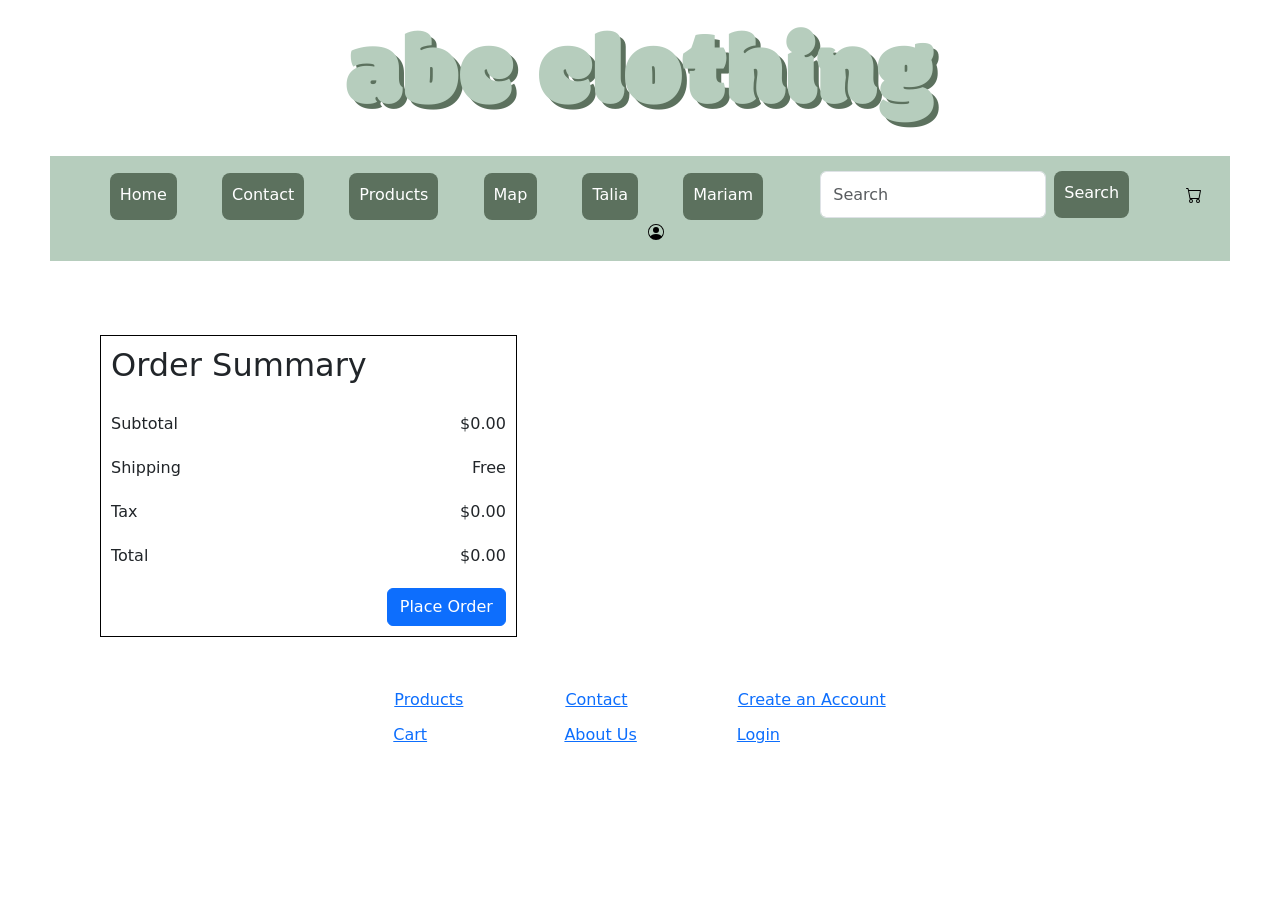
==== cart.html @ 415d3f7a "added checking the stock before ordering" ====
<!DOCTYPE html>
<html lang="en" data-page="cart">
<head>
    <meta charset="UTF-8">
    <meta name="viewport" content="width=device-width, initial-scale=1.0">
    <title>Cart</title>
    <link rel="stylesheet" href="css/styles.css">
    <link href="https://cdn.jsdelivr.net/npm/bootstrap@5.3.5/dist/css/bootstrap.min.css" rel="stylesheet" integrity="sha384-SgOJa3DmI69IUzQ2PVdRZhwQ+dy64/BUtbMJw1MZ8t5HZApcHrRKUc4W0kG879m7" crossorigin="anonymous">
    <link rel="preconnect" href="https://fonts.googleapis.com">
    <link rel="preconnect" href="https://fonts.gstatic.com" crossorigin>
    <link href="https://fonts.googleapis.com/css2?family=Modak&display=swap" rel="stylesheet">
</head>
<body>
    <script src="https://cdn.jsdelivr.net/npm/bootstrap@5.3.5/dist/js/bootstrap.bundle.min.js" integrity="sha384-k6d4wzSIapyDyv1kpU366/PK5hCdSbCRGRCMv+eplOQJWyd1fbcAu9OCUj5zNLiq" crossorigin="anonymous"></script>

    <header>
        <div id="logo">abc clothing</div>
    </header>
    
    <!-- Navigation Bar -->
    <div id="nav-bar">
        <nav id="nav">
            <ul>
                <li><a href="home.html" class="nav-button">Home</a></li>
                <li><a href="contact.html" class="nav-button">Contact</a></li>
                <li><a href="product-listing.html" class="nav-button">Products</a></li>
                <li><a href="map.html" class="nav-button">Map</a></li>
                <li><a href="remote-api-listing-talia.html" class="nav-button">Talia</a></li>
                <li><a href="remote-api-listing.html" class="nav-button">Mariam</a></li>
                <li><div class="container-fluid">
                    <form class="d-flex" role="search">
                      <input class="form-control me-2" type="search" placeholder="Search" aria-label="Search">
                      <button class="nav-button" type="submit">Search</button>
                    </form></div>
                </li>                
                <li><a href="cart.html"><img src="images/cart.svg" alt="Shopping Cart"></a></li>
                <li><a href="login.html"><img src="images/person-circle.svg" alt="Login"></a></li>
            </ul>
        </nav>
    </div>

    <div id="cart-page-content" class="page-content">
        <table id="ordered-products-table">
            <!-- Placeholder for the cart items -->
        </table>

        <br>

        <table id="order-summary">
            <tr>
                <td class="amount-descr"><h2>Order Summary</h2></td>
                <td class="amount"></td>
            </tr>
            <tr>
                <td class="amount-descr">Subtotal</td>
                <td class="amount">$0.00</td>
            </tr>
            <tr>
                <td class="amount-descr">Shipping</td>
                <td class="amount">Free</td>
            </tr>
            <tr>
                <td class="amount-descr">Tax</td>
                <td class="amount">$0.00</td>
            </tr>
            <tr>
                <td class="amount-descr">Total</td>
                <td class="amount">$0.00</td>
            </tr>

            <tr>
                <td></td>
                <td>
                    <a id="place-order-link"><button type="button" id="place-order-btn" class="btn btn-primary">Place Order</button></a>

                </td>
            </tr>
        </table>

    </div>

    <!-- Footer with links -->
    <footer>
        <hr>
        <br>
        <table>
            <tr>
                <td><a href="product-listing.html" class="footer-item">Products</a></td>
                <td><a href="contact.html" class="footer-item">Contact</a></td>
                <td><a href="login.html" class="footer-item">Create an Account</a></td>
            </tr>
            <tr>
                <td class="footer-item"><a href="cart.html">Cart</a></td>
                <td class="footer-item"><a href="home.html">About Us</a></td>
                <td class="footer-item"><a href="login.html">Login</a></td>
            </tr>
        </table>
    </footer>

    <script type="module" src="js/app.js" defer></script>
</body>
</html>
---- css/styles.css ----
:root {
    --tm-page-margin: 50px 100px;
    --tm-nav-bg-color: #b6cdbd;
    --tm-current-page-btn-bg-color: #809c83;
    --tm-current-page-btn-font-color: #2b342d;
    --tm-nav-btn-bg-color: #5c715e;
}

body {
    font-family: Helvetica, Arial, sans-serif;
}

/* General Formatting of all Pages */
.page-content {
    margin: var(--tm-page-margin);
}

#logo {
    display: flex;
    justify-content: center;
    font-family: "Modak", system-ui;
    font-size: 6.5em;
    color: var(--tm-nav-bg-color);
    text-shadow: 5px 5px 0px var(--tm-nav-btn-bg-color);
}

#nav {
    background-color: var(--tm-nav-bg-color);
    padding-top: 15px;
    padding-bottom: 1px;
}

nav ul li {
    display: inline-flex;
}

#nav-bar {
    text-align: center;
    margin: 0px 50px 50px 50px;
}

li {
    margin: 0px 20px;
}

.nav-button {
    text-decoration: none;
    padding: 10px;
    border-radius: 8px;
    background-color: var(--tm-nav-btn-bg-color);
    color: white;
    border-top: none;
    border-left: none;
    border-right: none;
    border-bottom: 3px solid transparent;
}

.nav-button:hover {
    text-decoration: none;
    border-bottom: 3px solid var(--tm-nav-btn-bg-color);
    color: var(--tm-nav-btn-bg-color);
    background-color: white;
}

#current-page {
    background-color: var(--tm-current-page-btn-bg-color);
    color: var(--tm-current-page-btn-font-color);
}

#current-page:hover {
    border-bottom: 3px solid var(--tm-nav-btn-bg-color);
}

#search-input {
    border-radius: 8px;
}

#about-us {
    margin: var(--tm-page-margin);
}

footer {
    margin: 50px;
    display: flex;
    justify-content: center;
}

.footer-item {
    padding: 10px 50px;
    text-align: left;
}

#featured-images {
    border-radius: 8px;
    border: 1px solid black;
    display: flex;
    justify-content: space-between;
}

#featured-products {
    margin: 50px 100px;
}

.featured-items {
    padding: 2px;
    margin: 2px;
}

.cart-items {
    display: inline-flex;
    justify-self: center;
}

.cart-description {
    text-align: left;
    padding: 50px;
}

#search-bar {
    padding: 8px;
}

.quantity {
    height: 20px;
    text-align: center;
}

.cart-quantity {
    display: inline-flex;
    padding: 50px;
}

#order-summary {
    border: 1px solid black;
}

#order-summary td {
    padding: 10px;
}

.amount-descr {
    text-align: left;
    padding: 0px 100px 0px 0px;
}

.amount {
    text-align: right;
}

.billing-info {
    text-align: left;
    padding: 5px 15px 5px 0px;
}

#order-confirmation {
    display: flex;
    flex-wrap: wrap;
    justify-content: center;
    border: 1px solid black;
}

#confirmation-message {
    margin: 50px;
}

#summary-message {
    margin: 50px 100px;
    background-color: var(--tm-nav-bg-color);
    padding: 50px;
}

/* Account Page Styling Start */

.login {
    margin: 50px 100px 50px 0px;
    border: 1px solid black;
    padding: 20px 50px;
}

.login-label {
    text-align: left;
    padding: 10px;
}

.sign-up-button {
    text-align: right;
}

#create-account-login {
    display: flex;
    flex-wrap: wrap;
    justify-content: center;
}

/* Account Page Styling End */

/*Contact Us Page Begin*/
#opening-hours-label, #opening-hours-table {
    display: inline;
}

#opening-hours-label {
    margin-right: 10px;
}

#client-form {
    /* display: flex; */
    padding: 1%;
    width: 60%;
    border: 1px solid;
}

iframe{
    width: 70%;    
}

#send-email-btn {
    text-align: right;
}

#page-section {
    border: 1px solid black;
    padding: 20px;
}

/*Contact Us Page End*/

/*Product Listing Begin*/
#product-listing {
    display: flex;
    justify-content: space-evenly;
    flex-wrap: wrap;
}

.product {
    box-sizing: border-box;
    height:150px;
    width:90px;
    border: 1px solid rgb(167, 164, 164);
    
}

.product-card {
    background-color: white;
    border-radius: 10px;
    box-shadow: 3px 3px 3px #00000033;
    color: black;
    text-align: center;
    padding: 10px;
    margin: 10px;
}

.product-card:hover {
    box-shadow: 3px 3px 10px #00000060;
}

#product-container {
    display: flex;
    flex-wrap: wrap;
    justify-content: space-between;
}

.listing-description-preview {
    text-decoration: none;
}

/*Product Listing End*/


/*Product Detail Begin*/

/* .product-description{
    margin: 5%;
    padding-right: 10px;
    display: flex;
    align-items: flex-start;

    #description-paragraph {
        display: inline;
        align-items: center;
    }
} */

#product-detail-container {
    display: flex;

}

#product-description {
    padding: 10px 30px;
}

/*Product Detail End*/

/* Carousel Begin */
.carousel-container {
    position: relative;
    max-width: 24rem;
    margin: 0 auto;/*automatic left and right value*/
    padding: 1rem 0;
}


.slider {
    display: flex;
    aspect-ratio: 18 / 10;
    overflow-x: auto; /*By default, the images that overflow will have a 
    scroll bar to scroll on the right/left to view the items*/
    scroll-snap-type: x mandatory; /*for snap effect*/
    scroll-behavior: smooth; /*For smooth animation*/
    box-shadow: 0 1.5rem 3rem -0.75rem hsla(0,0%,0%,0.25); /*For shadow*/
    border-radius: 0.5rem;
}

.slider img {
    flex: 1 0 100%; /*initial size of the images is 100%*/
    scroll-snap-align: start;
    object-fit: fill; /*fill parent container but with natural image size(possible crop)*/

}

.slider-nav {
    display: flex;
    column-gap: 1rem;
    position: absolute;
    bottom: 1.25rem;
    left: 50%;
    transform: translate(-50%);
    z-index: 1;
    -ms-overflow-style: none;
    scrollbar-width: none;
}

.slider-nav a {
    width: 0.5rem;
    height: 0.5rem;
    border-radius: 50%;
    background-color: #254e36;
    opacity: 0.75;
    transition: opacity ease 0.120ms;/*for smooth opacity transition*/
}

.slider-nav a:hover {
    opacity: 1;
    scale: 1.15;
}

.slider::-webkit-scrollbar {
    display: none; /* A way to hide the scrollbar */
}

/*Youtube ref : https://www.youtube.com/watch?v=McPdzhLRzCg*/
/* Carousel End */
/*Bootstrap Carousel Format Begin*/
carousel-item {
    
}
/*Bootstrap Carousel Format End*/
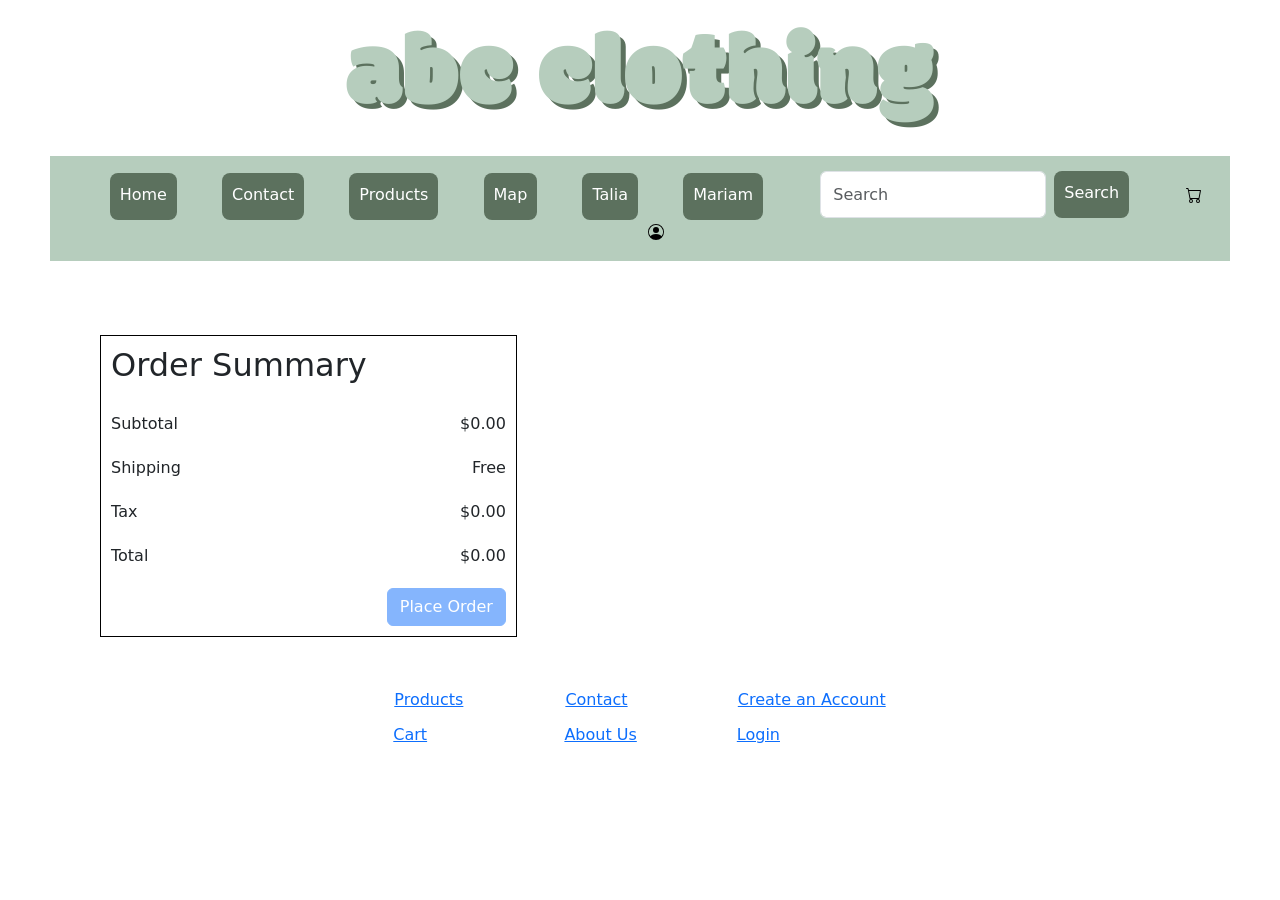
==== commit 08d6a77e: "Update order summary implemented" ====
--- a/cart.html
+++ b/cart.html
@@ -53,7 +53,7 @@
             </tr>
             <tr>
                 <td class="amount-descr">Subtotal</td>
-                <td class="amount">$0.00</td>
+                <td class="amount" id="subtotal">$0.00</td>
             </tr>
             <tr>
                 <td class="amount-descr">Shipping</td>
@@ -61,11 +61,11 @@
             </tr>
             <tr>
                 <td class="amount-descr">Tax</td>
-                <td class="amount">$0.00</td>
+                <td class="amount" id="tax">$0.00</td>
             </tr>
             <tr>
                 <td class="amount-descr">Total</td>
-                <td class="amount">$0.00</td>
+                <td class="amount" id="total">$0.00</td>
             </tr>
 
             <tr>
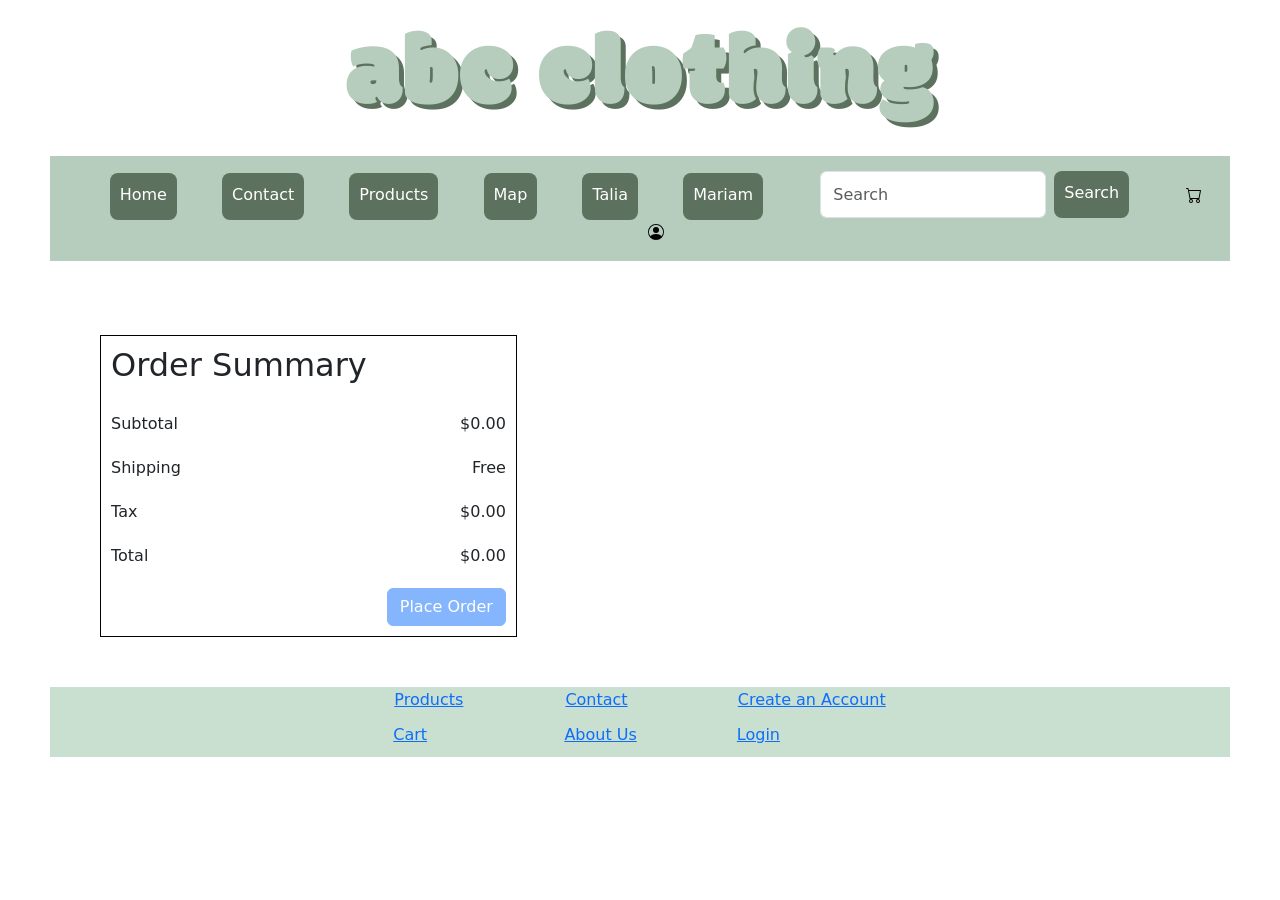
==== commit 0cae6807: "Changed all home.html to index.html" ====
--- a/cart.html
+++ b/cart.html
@@ -21,7 +21,7 @@
     <div id="nav-bar">
         <nav id="nav">
             <ul>
-                <li><a href="home.html" class="nav-button">Home</a></li>
+                <li><a href="index.html" class="nav-button">Home</a></li>
                 <li><a href="contact.html" class="nav-button">Contact</a></li>
                 <li><a href="product-listing.html" class="nav-button">Products</a></li>
                 <li><a href="map.html" class="nav-button">Map</a></li>
@@ -91,7 +91,7 @@
             </tr>
             <tr>
                 <td class="footer-item"><a href="cart.html">Cart</a></td>
-                <td class="footer-item"><a href="home.html">About Us</a></td>
+                <td class="footer-item"><a href="index.html">About Us</a></td>
                 <td class="footer-item"><a href="login.html">Login</a></td>
             </tr>
         </table>
--- a/css/styles.css
+++ b/css/styles.css
@@ -80,6 +80,7 @@
 }
 
 footer {
+    background-color: #c9dfcf;
     margin: 50px;
     display: flex;
     justify-content: center;
@@ -160,7 +161,7 @@
 }
 
 #confirmation-message {
-    margin: 50px;
+    margin: 20px;
 }
 
 #summary-message {
@@ -260,6 +261,12 @@
     justify-content: space-between;
 }
 
+#product-container-talia {
+    display: flex;
+    flex-wrap: wrap;
+    justify-content: space-between;
+}
+
 .listing-description-preview {
     text-decoration: none;
 }
@@ -292,67 +299,44 @@
 
 /*Product Detail End*/
 
-/* Carousel Begin */
-.carousel-container {
-    position: relative;
-    max-width: 24rem;
-    margin: 0 auto;/*automatic left and right value*/
-    padding: 1rem 0;
-}
-
-
-.slider {
-    display: flex;
-    aspect-ratio: 18 / 10;
-    overflow-x: auto; /*By default, the images that overflow will have a 
-    scroll bar to scroll on the right/left to view the items*/
-    scroll-snap-type: x mandatory; /*for snap effect*/
-    scroll-behavior: smooth; /*For smooth animation*/
-    box-shadow: 0 1.5rem 3rem -0.75rem hsla(0,0%,0%,0.25); /*For shadow*/
-    border-radius: 0.5rem;
-}
-
-.slider img {
-    flex: 1 0 100%; /*initial size of the images is 100%*/
-    scroll-snap-align: start;
-    object-fit: fill; /*fill parent container but with natural image size(possible crop)*/
-
-}
-
-.slider-nav {
-    display: flex;
-    column-gap: 1rem;
-    position: absolute;
-    bottom: 1.25rem;
-    left: 50%;
-    transform: translate(-50%);
-    z-index: 1;
-    -ms-overflow-style: none;
-    scrollbar-width: none;
-}
-
-.slider-nav a {
-    width: 0.5rem;
-    height: 0.5rem;
-    border-radius: 50%;
-    background-color: #254e36;
-    opacity: 0.75;
-    transition: opacity ease 0.120ms;/*for smooth opacity transition*/
-}
-
-.slider-nav a:hover {
-    opacity: 1;
-    scale: 1.15;
-}
-
-.slider::-webkit-scrollbar {
-    display: none; /* A way to hide the scrollbar */
-}
-
-/*Youtube ref : https://www.youtube.com/watch?v=McPdzhLRzCg*/
-/* Carousel End */
-/*Bootstrap Carousel Format Begin*/
-carousel-item {
-    
-}
-/*Bootstrap Carousel Format End*/+/*Carousel Begin*/
+.carousel {
+  width: fit-content;
+}
+
+.carousel-inner img {
+  width: 40%;
+  display: block;
+  margin: auto;
+}
+
+.carousel-control-prev-icon,
+.carousel-control-next-icon {
+  background-color: #697a6b;
+}
+
+/*Carousel End*/
+
+/*Mariam API begin*/
+
+#holiday-container {
+    display: flex;
+    flex-direction: column; /*display one holiday per row*/
+    gap: 12px; /* space between cards */
+    max-width: 730px; /*it is ugly if it could take the whole row on big screen*/
+}
+
+.holiday-card {
+    border: 1px solid #ccccccbb;
+    border-radius: 8px;
+    padding: 16px;
+    background-color: #f1f5f2;
+    box-shadow: 0 8px 10px rgba(2, 48, 10, 0.5);
+}
+
+.holiday-card:hover {
+    scale: 1.12;
+}
+
+/*Mariam API end*/
+
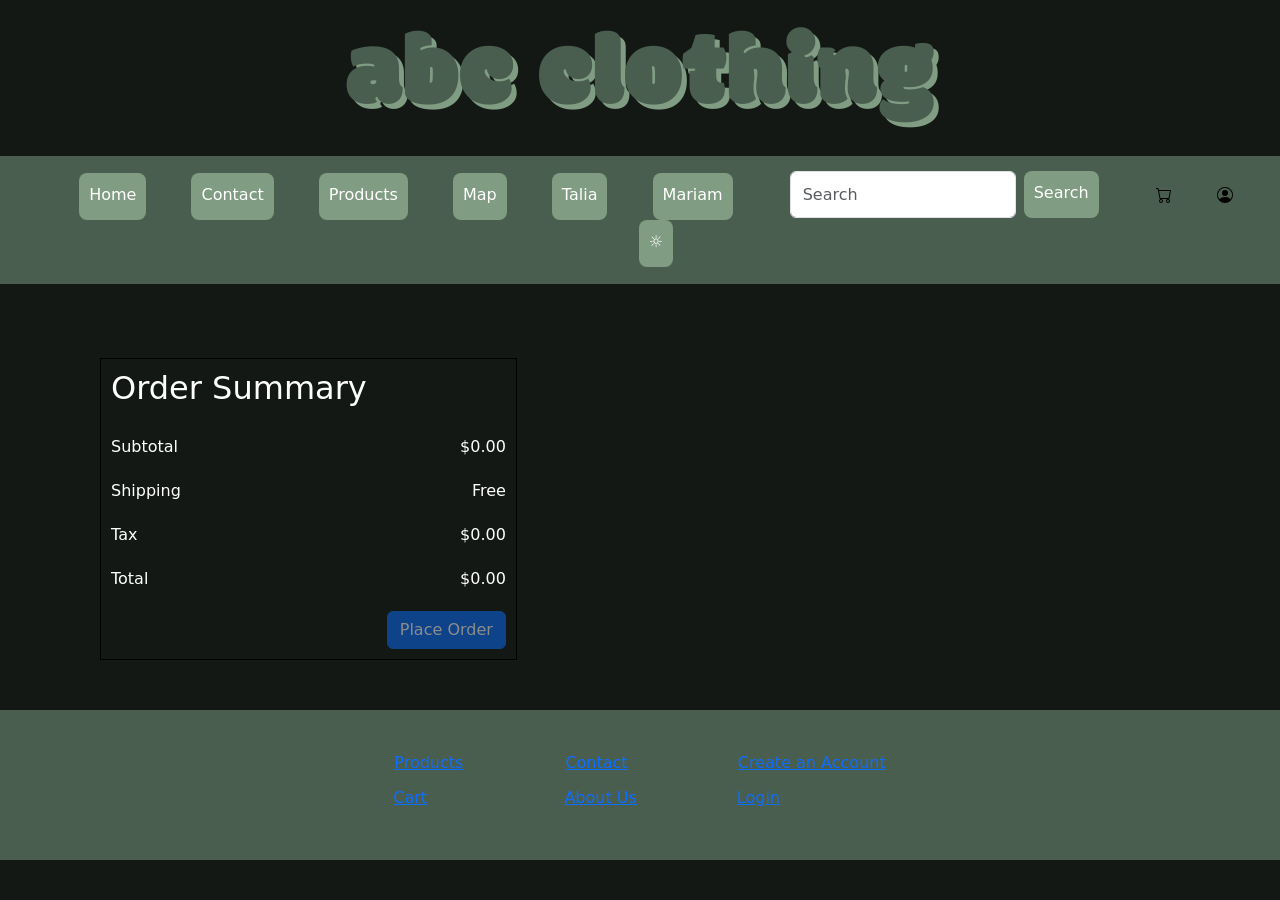
==== commit 85f7b962: "Finished dark theme" ====
--- a/cart.html
+++ b/cart.html
@@ -1,5 +1,5 @@
 <!DOCTYPE html>
-<html lang="en" data-page="cart">
+<html lang="en" data-page="cart" data-theme="dark">
 <head>
     <meta charset="UTF-8">
     <meta name="viewport" content="width=device-width, initial-scale=1.0">
@@ -10,7 +10,7 @@
     <link rel="preconnect" href="https://fonts.gstatic.com" crossorigin>
     <link href="https://fonts.googleapis.com/css2?family=Modak&display=swap" rel="stylesheet">
 </head>
-<body>
+<body id="body">
     <script src="https://cdn.jsdelivr.net/npm/bootstrap@5.3.5/dist/js/bootstrap.bundle.min.js" integrity="sha384-k6d4wzSIapyDyv1kpU366/PK5hCdSbCRGRCMv+eplOQJWyd1fbcAu9OCUj5zNLiq" crossorigin="anonymous"></script>
 
     <header>
@@ -35,6 +35,17 @@
                 </li>                
                 <li><a href="cart.html"><img src="images/cart.svg" alt="Shopping Cart"></a></li>
                 <li><a href="login.html"><img src="images/person-circle.svg" alt="Login"></a></li>
+                <li>
+                  <div class="dropdown">
+                    <button class="nav-button" class="btn btn-secondary dropdown-toggle" type="button" data-bs-toggle="dropdown" aria-expanded="false">
+                      &#9788;
+                    </button>
+                    <ul class="dropdown-menu">
+                      <li><a class="dropdown-item" href="#" id="btn-light">Light</a></li>
+                      <li><a class="dropdown-item" href="#" id="btn-dark">Dark</a></li>
+                    </ul>
+                  </div>
+                </li>
             </ul>
         </nav>
     </div>
--- a/css/styles.css
+++ b/css/styles.css
@@ -1,18 +1,42 @@
 :root {
     --tm-page-margin: 50px 100px;
+}
+
+:root[data-theme="light"] {
     --tm-nav-bg-color: #b6cdbd;
     --tm-current-page-btn-bg-color: #809c83;
     --tm-current-page-btn-font-color: #2b342d;
     --tm-nav-btn-bg-color: #5c715e;
+    --tm-bg-color: white;
+    --tm-font-color: black;
+    --tm-shadow: #00000033;
+    --tm-shadow-hover: #0000007c;
+}
+
+:root[data-theme="dark"] {
+    --tm-nav-bg-color: #495e4f;
+    --tm-current-page-btn-bg-color: #dde9de;
+    --tm-current-page-btn-font-color: #2b342d;
+    --tm-nav-btn-bg-color: #809c83;
+    --tm-bg-color: #131814;
+    --tm-font-color: white;
+    --tm-shadow: #c5c5c533;
+    --tm-shadow-hover: #ffffff;
 }
 
 body {
     font-family: Helvetica, Arial, sans-serif;
+    background-color: var(--tm-bg-color);
+}
+
+#body {
+    background-color: var(--tm-bg-color);
 }
 
 /* General Formatting of all Pages */
 .page-content {
     margin: var(--tm-page-margin);
+    color: var(--tm-font-color);
 }
 
 #logo {
@@ -36,7 +60,7 @@
 
 #nav-bar {
     text-align: center;
-    margin: 0px 50px 50px 50px;
+    /* margin: 0px 30px 50px 30px; */
 }
 
 li {
@@ -80,8 +104,8 @@
 }
 
 footer {
-    background-color: #c9dfcf;
-    margin: 50px;
+    background-color: var(--tm-nav-bg-color);
+    padding: 40px 0px;
     display: flex;
     justify-content: center;
 }
@@ -244,7 +268,7 @@
 .product-card {
     background-color: white;
     border-radius: 10px;
-    box-shadow: 3px 3px 3px #00000033;
+    box-shadow: 3px 3px 3px var(--tm-shadow);
     color: black;
     text-align: center;
     padding: 10px;
@@ -252,7 +276,7 @@
 }
 
 .product-card:hover {
-    box-shadow: 3px 3px 10px #00000060;
+    box-shadow: 3px 3px 10px var(--tm-shadow-hover);
 }
 
 #product-container {
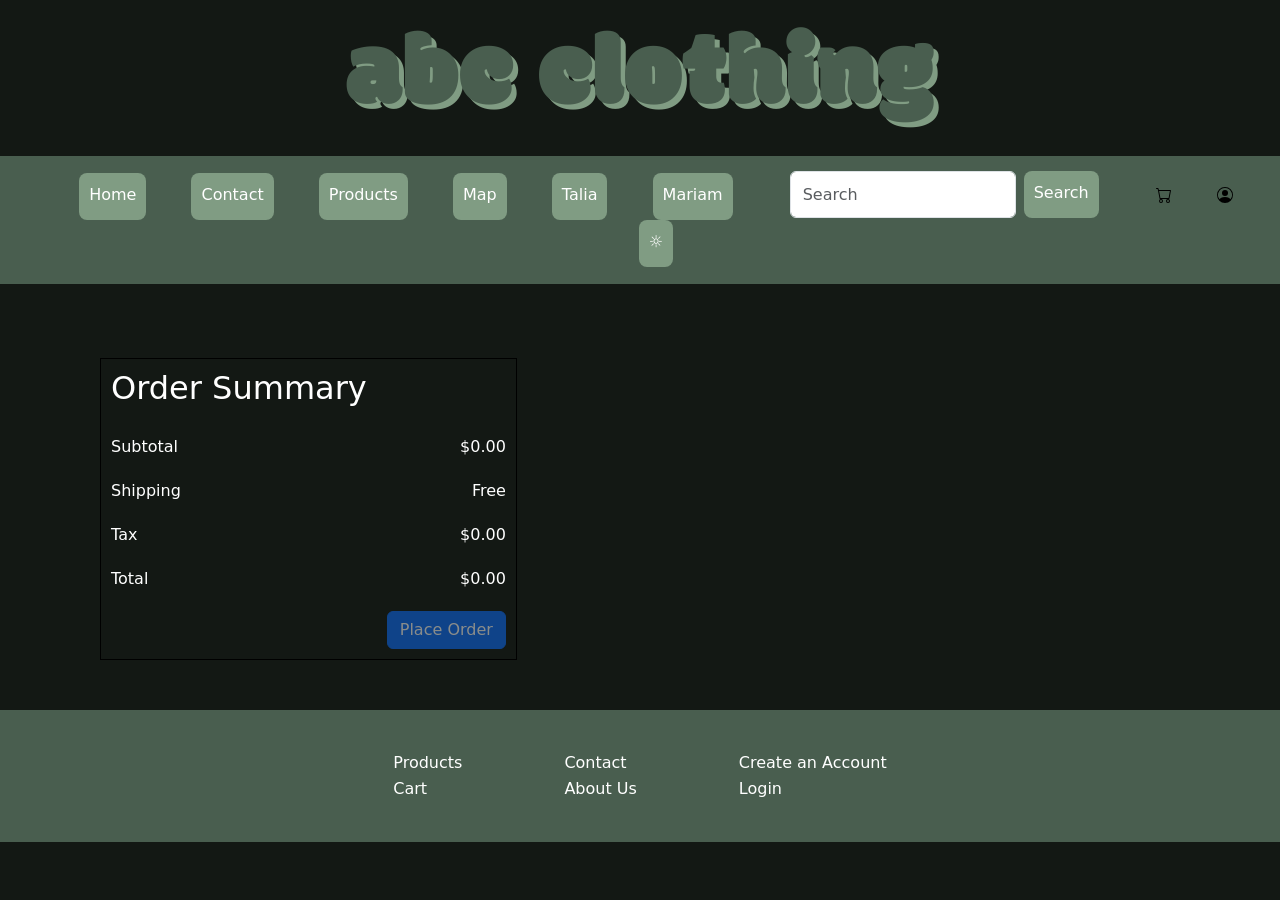
==== commit b12427bd: "Added the new footer to each page" ====
--- a/cart.html
+++ b/cart.html
@@ -92,20 +92,20 @@
 
     <!-- Footer with links -->
     <footer>
-        <hr>
-        <br>
-        <table>
-            <tr>
-                <td><a href="product-listing.html" class="footer-item">Products</a></td>
-                <td><a href="contact.html" class="footer-item">Contact</a></td>
-                <td><a href="login.html" class="footer-item">Create an Account</a></td>
-            </tr>
-            <tr>
-                <td class="footer-item"><a href="cart.html">Cart</a></td>
-                <td class="footer-item"><a href="index.html">About Us</a></td>
-                <td class="footer-item"><a href="login.html">Login</a></td>
-            </tr>
-        </table>
+      <hr>
+      <br>
+      <table>
+          <tr>
+              <td><a href="product-listing.html" class="footer-item">Products</a></td>
+              <td><a href="contact.html" class="footer-item">Contact</a></td>
+              <td><a href="login.html" class="footer-item">Create an Account</a></td>
+          </tr>
+          <tr>
+              <td><a href="cart.html" class="footer-item">Cart</a></td>
+              <td><a href="index.html" class="footer-item">About Us</a></td>
+              <td><a href="login.html"  class="footer-item">Login</a></td>
+          </tr>
+      </table>
     </footer>
 
     <script type="module" src="js/app.js" defer></script>
--- a/css/styles.css
+++ b/css/styles.css
@@ -11,6 +11,7 @@
     --tm-font-color: black;
     --tm-shadow: #00000033;
     --tm-shadow-hover: #0000007c;
+    --tm-black-white: black;
 }
 
 :root[data-theme="dark"] {
@@ -22,6 +23,7 @@
     --tm-font-color: white;
     --tm-shadow: #c5c5c533;
     --tm-shadow-hover: #ffffff;
+    --tm-black-white: white;
 }
 
 body {
@@ -113,6 +115,12 @@
 .footer-item {
     padding: 10px 50px;
     text-align: left;
+    color: var(--tm-black-white);
+    text-decoration: none;
+}
+
+.footer-item:hover {
+    text-decoration:underline;
 }
 
 #featured-images {
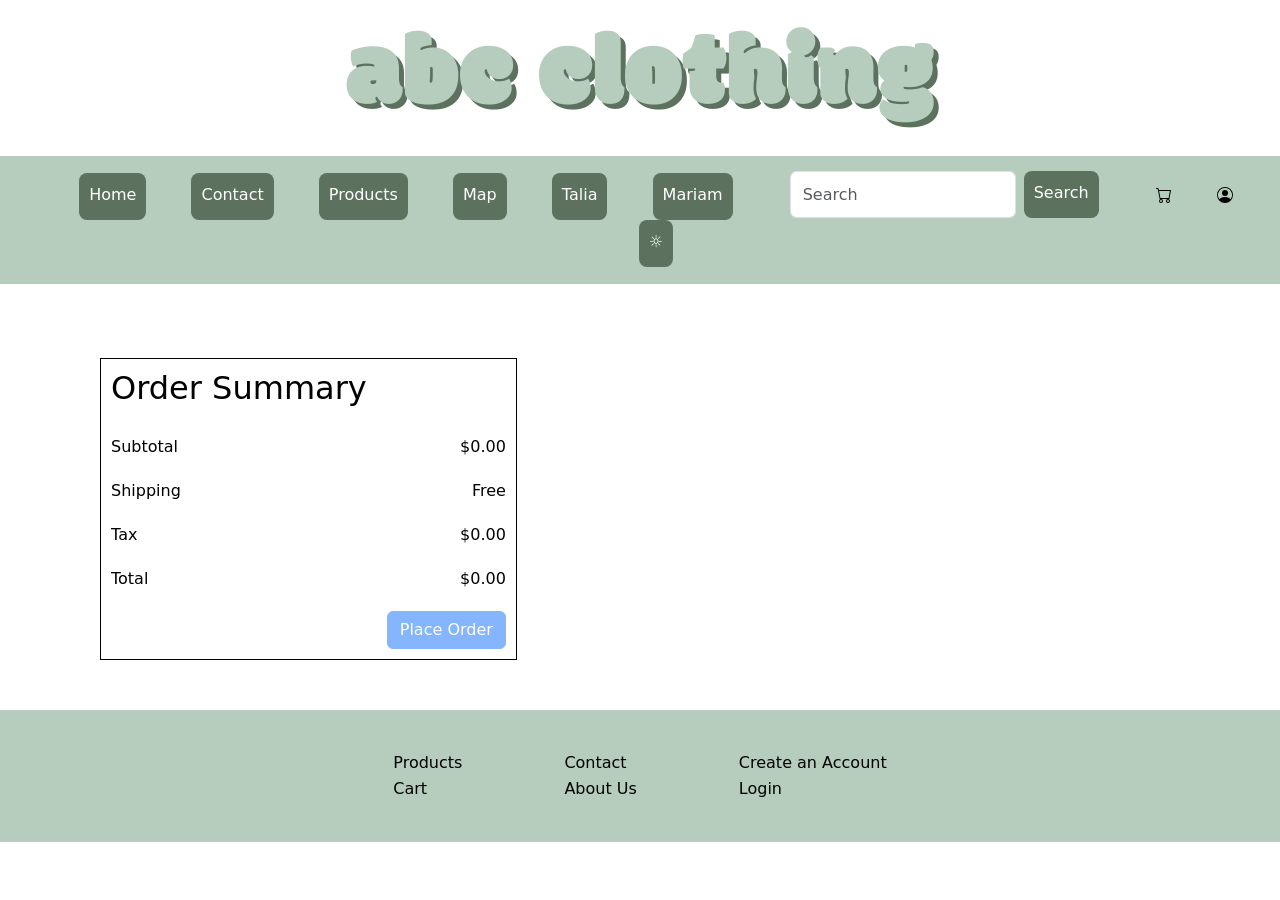
==== commit ae2b94e0: "Trying to make the data-theme constant" ====
--- a/cart.html
+++ b/cart.html
@@ -1,5 +1,5 @@
 <!DOCTYPE html>
-<html lang="en" data-page="cart" data-theme="dark">
+<html lang="en" data-page="cart" data-theme="light">
 <head>
     <meta charset="UTF-8">
     <meta name="viewport" content="width=device-width, initial-scale=1.0">
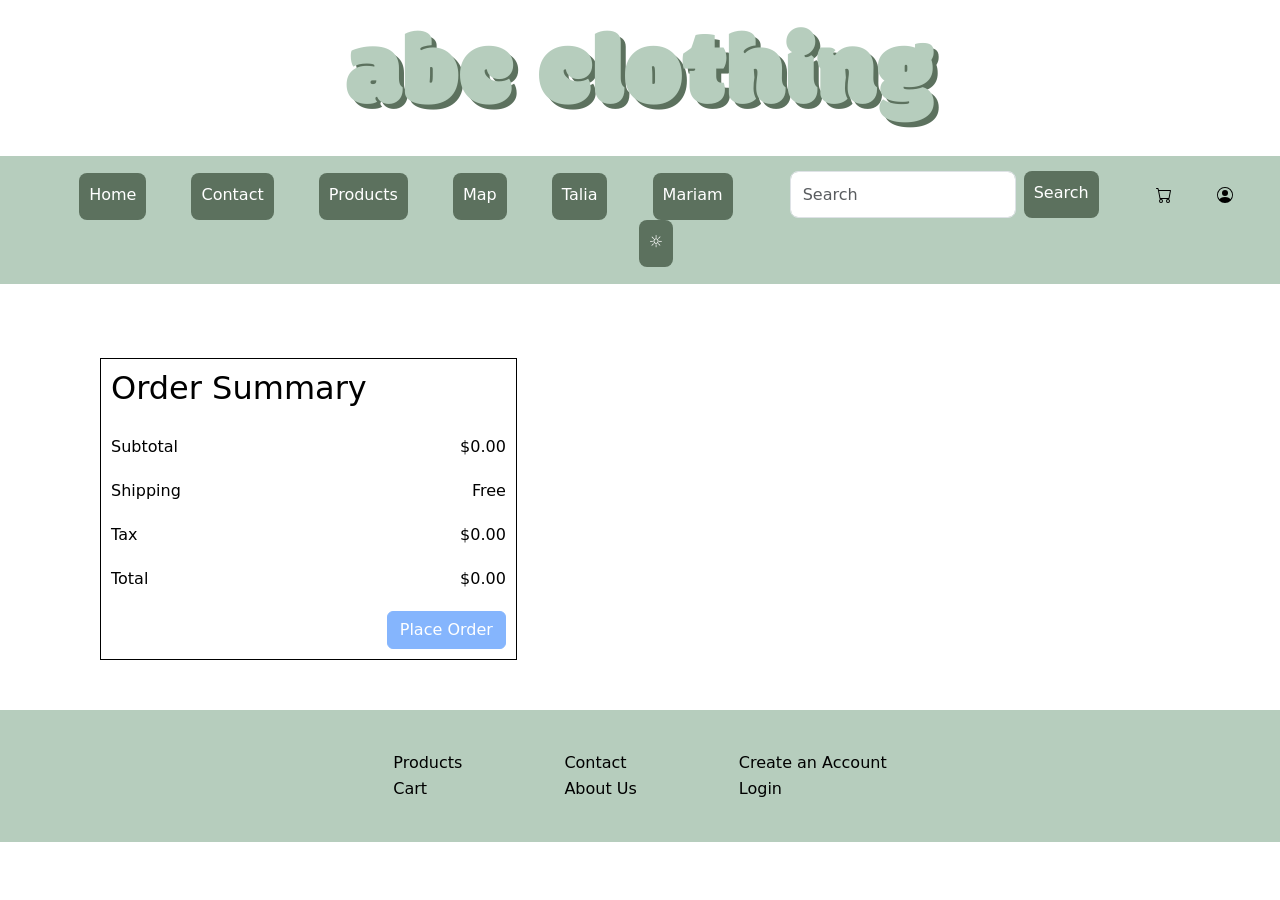
==== commit f268cc39: "Made the whole product card clickable" ====
--- a/cart.html
+++ b/cart.html
@@ -29,8 +29,8 @@
                 <li><a href="remote-api-listing.html" class="nav-button">Mariam</a></li>
                 <li><div class="container-fluid">
                     <form class="d-flex" role="search">
-                      <input class="form-control me-2" type="search" placeholder="Search" aria-label="Search">
-                      <button class="nav-button" type="submit">Search</button>
+                      <input id="search-input" class="form-control me-2" type="search" placeholder="Search" aria-label="Search">
+                      <button id="search-btn" class="nav-button" type="submit">Search</button>
                     </form></div>
                 </li>                
                 <li><a href="cart.html"><img src="images/cart.svg" alt="Shopping Cart"></a></li>
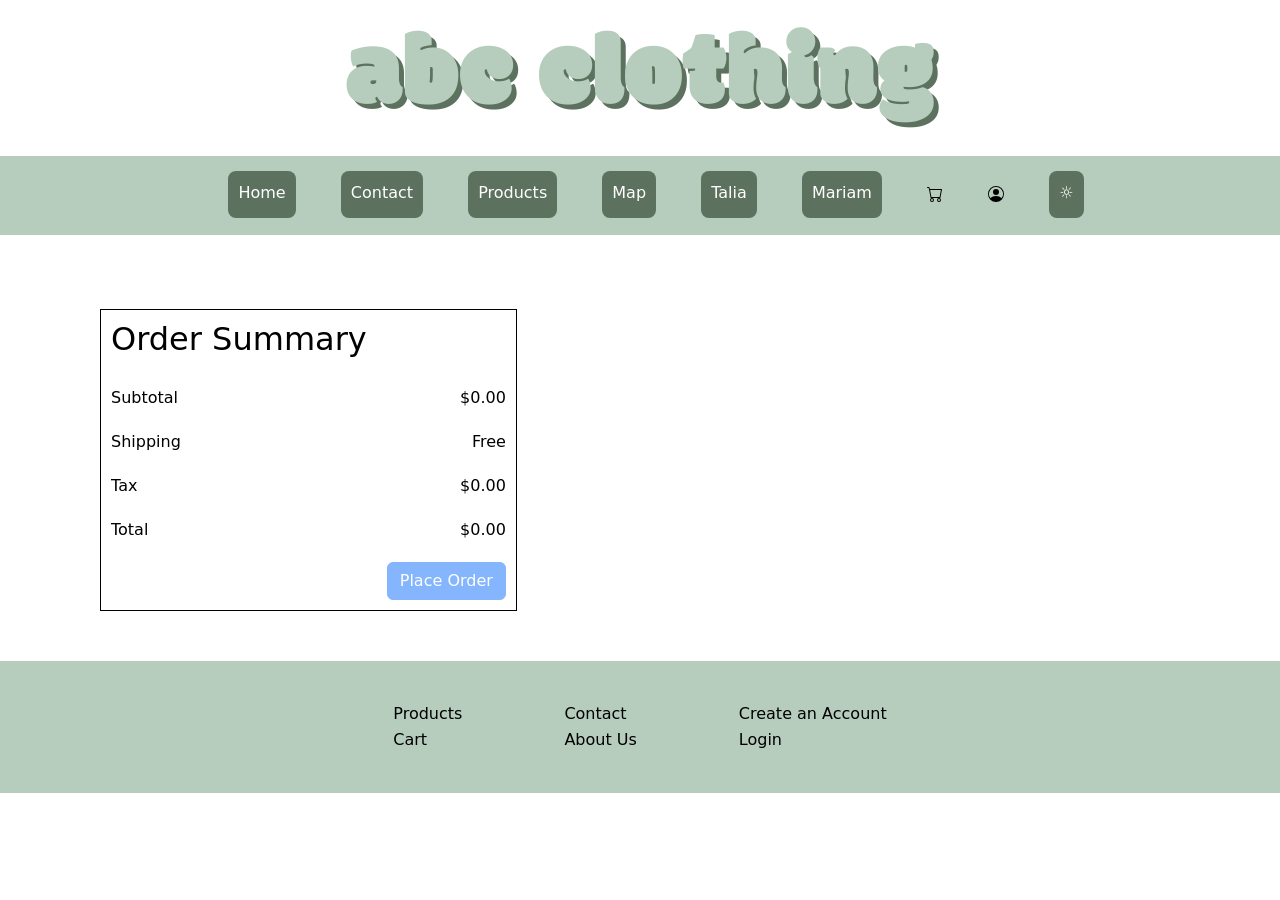
==== commit b25574ec: "Removed search from all pages except product listing" ====
--- a/cart.html
+++ b/cart.html
@@ -27,12 +27,6 @@
                 <li><a href="map.html" class="nav-button">Map</a></li>
                 <li><a href="remote-api-listing-talia.html" class="nav-button">Talia</a></li>
                 <li><a href="remote-api-listing.html" class="nav-button">Mariam</a></li>
-                <li><div class="container-fluid">
-                    <form class="d-flex" role="search">
-                      <input id="search-input" class="form-control me-2" type="search" placeholder="Search" aria-label="Search">
-                      <button id="search-btn" class="nav-button" type="submit">Search</button>
-                    </form></div>
-                </li>                
                 <li><a href="cart.html"><img src="images/cart.svg" alt="Shopping Cart"></a></li>
                 <li><a href="login.html"><img src="images/person-circle.svg" alt="Login"></a></li>
                 <li>
